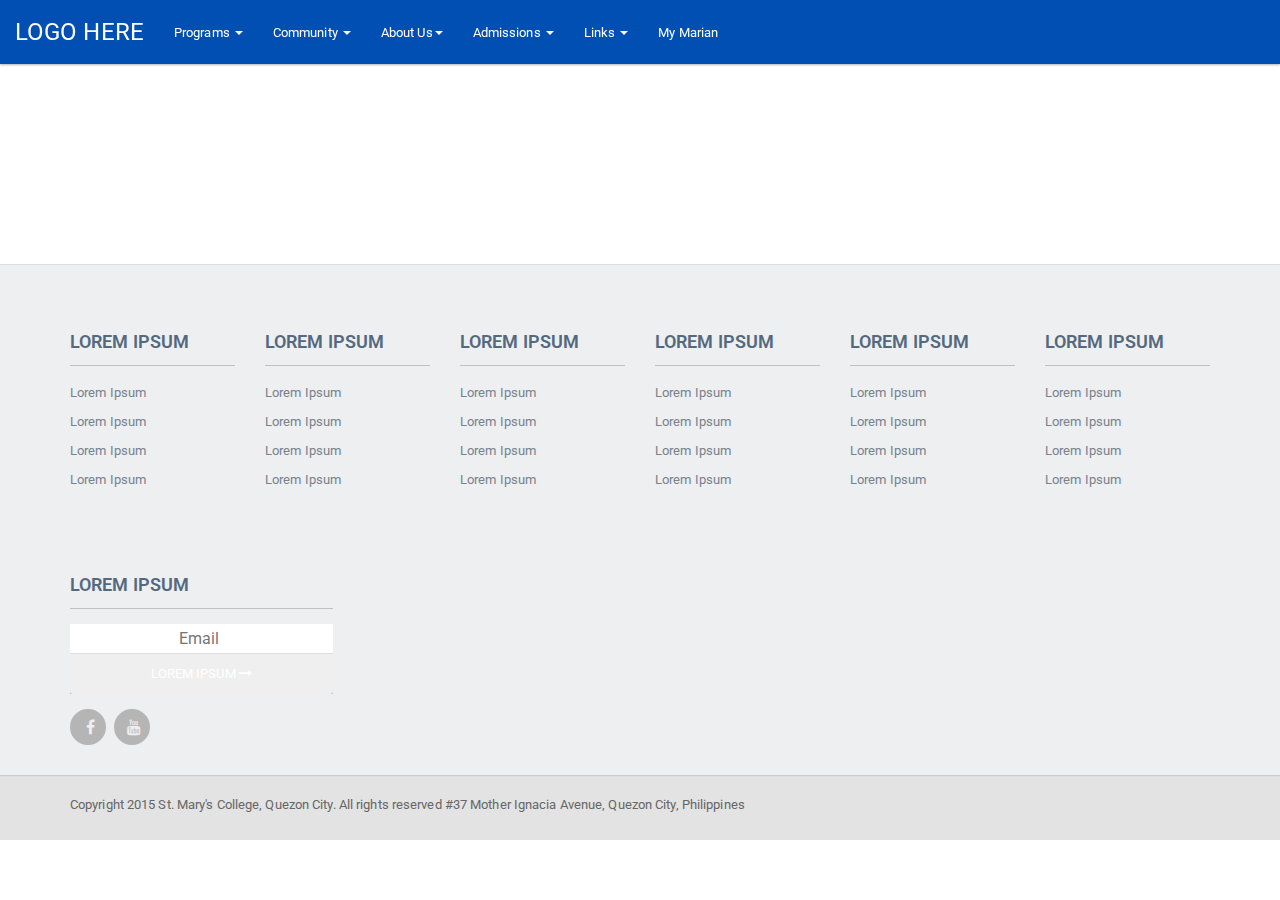
==== smcqc/index.html @ c79f8571 "techpro-test" ====
<!DOCTYPE html>
<html lang="en">
  <head>
    <meta http-equiv="Content-Type" content="text/html; charset=UTF-8">
    <meta http-equiv="X-UA-Compatible" content="IE=edge,chrome=1">
    <meta name="viewport" content="width=device-width, initial-scale=1">

    <title>St. Mary's College, Q.C. Quezon City, Philippines</title>

    <link href="../assets/css/bootstrap-paper.min.css" rel="stylesheet">
    <link href="../assets/plugins/font-awesome/css/font-awesome.min.css" rel="stylesheet">
    <link href="../assets/css/smcqc.css" rel="stylesheet">
    <link rel="shortcut icon" type="image/x-icon" href="../assets/img/logo.png" />

  </head>
  <body>
  <nav class="navbar navbar-default navbar-fixed-top">
    <div class="container-fluid">
      <div class="navbar-header">
        <button type="button" class="navbar-toggle collapsed"
          data-toggle="collapse" data-target="#bs-example-navbar-collapse-1"
          aria-expanded="false">
          <span class="sr-only">Toggle navigation</span> <span
            class="icon-bar"></span> <span class="icon-bar"></span> <span
            class="icon-bar"></span>
        </button>
        <a class="navbar-brand text-white" href="index.html">LOGO HERE</a>
      </div>

      <div class="collapse navbar-collapse"
        id="bs-example-navbar-collapse-1">
        <ul class="nav navbar-nav">

          <li class="dropdown"><a href="#" class="#"
            data-toggle="dropdown" role="button" aria-haspopup="true"
            aria-expanded="false">Programs <span class="caret"></span></a>
            <ul class="dropdown-menu">
              <li><a href="#">Basic Ed. (Preschool to Grade 6)</a></li>
              <li role="separator" class="divider"></li>
              <li><a href="#">Basic Ed. (Grade 7 to Grade 12)</a></li>
              <li role="separator" class="divider"></li>
              <li><a href="#">College Department</a></li>
              <li><a href="#">Bachelor of Arts in Communication</a></li>
              <li><a href="#">Teacher Education</a></li>
              <li><a href="#">Bachelor of Science in Social Work</a></li>
              <li><a href="#">Bachelor of Science in Psychology</a></li>
              <li><a href="#">Bachelor of Science in Office Administration</a></li>
              <li><a href="#">Bachelor of Science in Accounting Technology</a></li>
            </ul>
          </li>

          <li class="dropdown"><a href="#"
            class="dropdown-toggle" data-toggle="dropdown" role="button"
            aria-haspopup="true" aria-expanded="false">Community <span
              class="caret"></span></a>
            <ul class="dropdown-menu">
              <li><a href="community.html">Blog</a></li>
              <li><a href="news.html">News and Announcements</a></li>
              <li><a href="events.html">Events</a></li>
              <li><a href="videos.html">Videos</a></li>
              <li><a href="studworks.html">Student Works</a></li>
              <li><a href="studworks.html">Alumni</a></li>
            </ul>
          </li>

          <li class="dropdown"><a href="#"
            class="dropdown-toggle" data-toggle="dropdown" role="button"
            aria-haspopup="true" aria-expanded="false">About Us<span
              class="caret"></span></a>
            <ul class="dropdown-menu">
              <li><a href="#">FAQ</a></li>
              <li><a href="#">Our Campus</a></li>
              <li><a href="#">Venerable Ignacia del Espiritu Santo</a></li>
              <li><a href="#">Historical Sketch of St. Mary's College</a></li>
              <li><a href="#">Vision - Mission</a></li>
              <li><a href="#">Quality Policy</a></li>
              <li><a href="#">SMCQC Goal</a></li>
              <li><a href="#">School Seal</a></li>
              <li><a href="#">School Hymn</a></li>
              <li><a href="#">RVM Schools</a></li>
              <li><a href="#">RVM Schools</a></li>
              <li><a href="#">Job Oppurtunities</a></li>
              <li><a href="#">Find SMCQC</a></li>
            </ul>
          </li>

          <li class="dropdown"><a href="#"
            class="dropdown-toggle" data-toggle="dropdown" role="button"
            aria-haspopup="true" aria-expanded="false">Admissions <span
              class="caret"></span></a>
            <ul class="dropdown-menu">
              <li><a href="#">Admission Schedule</a></li>
              <li><a href="#">Preschool to Grade 6</a></li>
              <li><a href="#">Grade 7 to Grade 12</a></li>
              <li><a href="#">College</a></li>
            </ul>
          </li>

          <li class="dropdown"><a href="#" class="dropdown-toggle"
            data-toggle="dropdown" role="button" aria-haspopup="true"
            aria-expanded="false">Links <span class="caret"></span></a>
            <ul class="dropdown-menu">
              <li><a href="internationalstudents.html">International Students</a></li>
              <li><a href="http://thenextschool.ph/">The Next School</a></li>
              <li><a href="http://iacademy.edu.ph/site/k12">Senior
                  High</a></li>
              <li><a href="http://www.bullyproof.com.ph/">Bullyproof</a></li>
            </ul>
          </li>
          <li><a href="#">My Marian</a></li>
        </ul>
      </div>
    </div>
  </nav>
  <div style="padding-bottom: 200px;"></div>

  <footer>
    <div class="footer" id="footer">
      <div class="container">
        <div class="row">
          <div class="col-lg-2  col-md-2 col-sm-4 col-xs-6">
            <h3> Lorem Ipsum </h3>
            <ul>
              <li> <a href="#"> Lorem Ipsum </a> </li>
              <li> <a href="#"> Lorem Ipsum </a> </li>
              <li> <a href="#"> Lorem Ipsum </a> </li>
              <li> <a href="#"> Lorem Ipsum </a> </li>
            </ul>
          </div>
          <div class="col-lg-2  col-md-2 col-sm-4 col-xs-6">
            <h3> Lorem Ipsum </h3>
            <ul>
              <li> <a href="#"> Lorem Ipsum </a> </li>
              <li> <a href="#"> Lorem Ipsum </a> </li>
              <li> <a href="#"> Lorem Ipsum </a> </li>
              <li> <a href="#"> Lorem Ipsum </a> </li>
            </ul>
          </div>
          <div class="col-lg-2  col-md-2 col-sm-4 col-xs-6">
            <h3> Lorem Ipsum </h3>
            <ul>
              <li> <a href="#"> Lorem Ipsum </a> </li>
              <li> <a href="#"> Lorem Ipsum </a> </li>
              <li> <a href="#"> Lorem Ipsum </a> </li>
              <li> <a href="#"> Lorem Ipsum </a> </li>
            </ul>
          </div>
          <div class="col-lg-2  col-md-2 col-sm-4 col-xs-6">
            <h3> Lorem Ipsum </h3>
            <ul>
              <li> <a href="#"> Lorem Ipsum </a> </li>
              <li> <a href="#"> Lorem Ipsum </a> </li>
              <li> <a href="#"> Lorem Ipsum </a> </li>
              <li> <a href="#"> Lorem Ipsum </a> </li>
            </ul>
          </div>
          <div class="col-lg-2  col-md-2 col-sm-4 col-xs-6">
            <h3> Lorem Ipsum </h3>
            <ul>
              <li> <a href="#"> Lorem Ipsum </a> </li>
              <li> <a href="#"> Lorem Ipsum </a> </li>
              <li> <a href="#"> Lorem Ipsum </a> </li>
              <li> <a href="#"> Lorem Ipsum </a> </li>
            </ul>
          </div>
          <div class="col-lg-2  col-md-2 col-sm-4 col-xs-6">
            <h3> Lorem Ipsum </h3>
            <ul>
              <li> <a href="#"> Lorem Ipsum </a> </li>
              <li> <a href="#"> Lorem Ipsum </a> </li>
              <li> <a href="#"> Lorem Ipsum </a> </li>
              <li> <a href="#"> Lorem Ipsum </a> </li>
            </ul>
          </div>
          <div class="col-lg-3  col-md-3 col-sm-6 col-xs-12 center">
            <h3> Lorem Ipsum </h3>
            <ul>
              <li>
                <div class="input-append newsletter-box text-center">
                  <input type="text" class="full text-center" placeholder="Email ">
                  <button class="btn  bg-gray" type="button"> Lorem ipsum <i class="fa fa-long-arrow-right"> </i> </button>
                </div>
              </li>
            </ul>
            <ul class="social">
              <li> <a href="#"><i class=" fa fa-facebook"></i></a></li>
              <li> <a href="#"><i class="fa fa-youtube"></i></a></li>
            </ul>
          </div>
        </div>
        <!--/.row-->
      </div>
      <!--/.container-->
    </div>
    <!--/.footer-->

    <div class="footer-bottom">
      <div class="container">
        <p class="pull-left">
          Copyright 2015 St. Mary's College, Quezon City. All rights reserved #37 Mother Ignacia Avenue, Quezon City, Philippines </p>

      </div>
    </div>
    <!--/.footer-bottom-->
  </footer>

  <script src="../assets/plugins/jquery-1.11.3.min.js"></script>
  <script src="../assets/plugins/bootstrap/js/bootstrap.min.js"></script>
  <script src="../assets/js/scripts.js"></script>

  </body>
</html>
---- assets/css/smcqc.css ----
.navbar-default .navbar-toggle .icon-bar {
  background-color: white;
}

.text-white{
  color: white !important;
}

@media(max-width: 767px){
  .navbar-default .navbar-nav .open .dropdown-menu>li>a {
    color: #fff;
  }
}

body {
  padding-top: 64px;
  background-color: #EEEEEE;
}

ul
{
    list-style-type: none;
}


.navbar-default {
  background-color: #014FB3;
}

.nav-img {
  width: 200px;
  margin-top: -15px;
}

.nav>li>a {
  color: white !important;
}

.nav>li>a:focus {
  color: black !important;
}

#navSearch {
color: #FFF;
}

@media (max-width: 1200px) {
    .navbar-header {
        float: none;
    }
    .navbar-left,.navbar-right {
        float: none !important;
    }
    .navbar-toggle {
        display: block;
    }
    .navbar-collapse {
        border-top: 1px solid transparent;
        box-shadow: inset 0 1px 0 rgba(255,255,255,0.1);
    }
    .navbar-fixed-top {
        top: 0;
        border-width: 0 0 1px;
    }
    .navbar-collapse.collapse {
        display: none!important;
    }
    .navbar-nav {
        float: none!important;
        margin-top: 7.5px;
    }
    .navbar-nav>li {
        float: none;
    }
    .navbar-nav>li>a {
        padding-top: 10px;
        padding-bottom: 10px;
    }
    .collapse.in{
        display:block !important;
    }
   .navbar-nav .open .dropdown-menu {
       position: static;
       float: none;
       width: auto;
       margin-top: 0;
       background-color: transparent;
       border: 0;
       -webkit-box-shadow: none;
       box-shadow: none;
    }
}

/* ------------------------- Start Breadcrumb ------------------------- */


*,
*::before,
*::after {
  box-sizing: border-box;
}
body {
  background: #fff;
}
.md {
  padding-top: 10px;
  position: absolute;
  width: 638px;
}


.full {
    width: 100%;
}
.gap {
  height: 30px;
  width: 100%;
  clear: both;
  display: block;
}
.footer {
  background: #EDEFF1;
  height: auto;
  padding-bottom: 30px;
  position: relative;
  width: 100%;
  border-bottom: 1px solid #CCCCCC;
  border-top: 1px solid #DDDDDD;
}
.footer p {
  margin: 0;
}
.footer img {
  max-width: 100%;
}
.footer h3 {
  border-bottom: 1px solid #BAC1C8;
  color: #54697E;
  font-size: 18px;
  font-weight: 600;
  line-height: 27px;
  padding: 40px 0 10px;
  text-transform: uppercase;
}
.footer ul {
  font-size: 13px;
  list-style-type: none;
  margin-left: 0;
  padding-left: 0;
  margin-top: 15px;
  color: #7F8C8D;
}
.footer ul li a {
  padding: 0 0 5px 0;
  display: block;
}
.footer a {
  color: #78828D
}
.supportLi h4 {
  font-size: 20px;
  font-weight: lighter;
  line-height: normal;
  margin-bottom: 0 !important;
  padding-bottom: 0;
}
.newsletter-box input#appendedInputButton {
  background: #FFFFFF;
  display: inline-block;
  float: left;
  height: 30px;
  clear: both;
  width: 100%;
}
.newsletter-box .btn {
  border: medium none;
  -webkit-border-radius: 3px;
  -moz-border-radius: 3px;
  -o-border-radius: 3px;
  -ms-border-radius: 3px;
  border-radius: 3px;
  display: inline-block;
  height: 40px;
  padding: 0;
  width: 100%;
  color: #fff;
}
.newsletter-box {
  overflow: hidden;
}
.bg-gray {
  background-image: -moz-linear-gradient(center bottom, #BBBBBB 0%, #F0F0F0 100%);
  box-shadow: 0 1px 0 #B4B3B3;
}
.social li {
  background: none repeat scroll 0 0 #B5B5B5;
  border: 2px solid #B5B5B5;
  -webkit-border-radius: 50%;
  -moz-border-radius: 50%;
  -o-border-radius: 50%;
  -ms-border-radius: 50%;
  border-radius: 50%;
  float: left;
  height: 36px;
  line-height: 36px;
  margin: 0 8px 0 0;
  padding: 0;
  text-align: center;
  width: 36px;
  transition: all 0.5s ease 0s;
  -moz-transition: all 0.5s ease 0s;
  -webkit-transition: all 0.5s ease 0s;
  -ms-transition: all 0.5s ease 0s;
  -o-transition: all 0.5s ease 0s;
}
.social li:hover {
  transform: scale(1.15) rotate(360deg);
  -webkit-transform: scale(1.1) rotate(360deg);
  -moz-transform: scale(1.1) rotate(360deg);
  -ms-transform: scale(1.1) rotate(360deg);
  -o-transform: scale(1.1) rotate(360deg);
}
.social li a {
  color: #EDEFF1;
}
.social li:hover {
  border: 2px solid #2c3e50;
  background: #2c3e50;
}
.social li a i {
  font-size: 16px;
  margin: 0 0 0 5px;
  color: #EDEFF1 !important;
}
.footer-bottom {
  background: #E3E3E3;
  border-top: 1px solid #DDDDDD;
  padding-top: 10px;
  padding-bottom: 10px;
}
.footer-bottom p.pull-left {
  padding-top: 6px;
}
.payments {
  font-size: 1.5em;
}
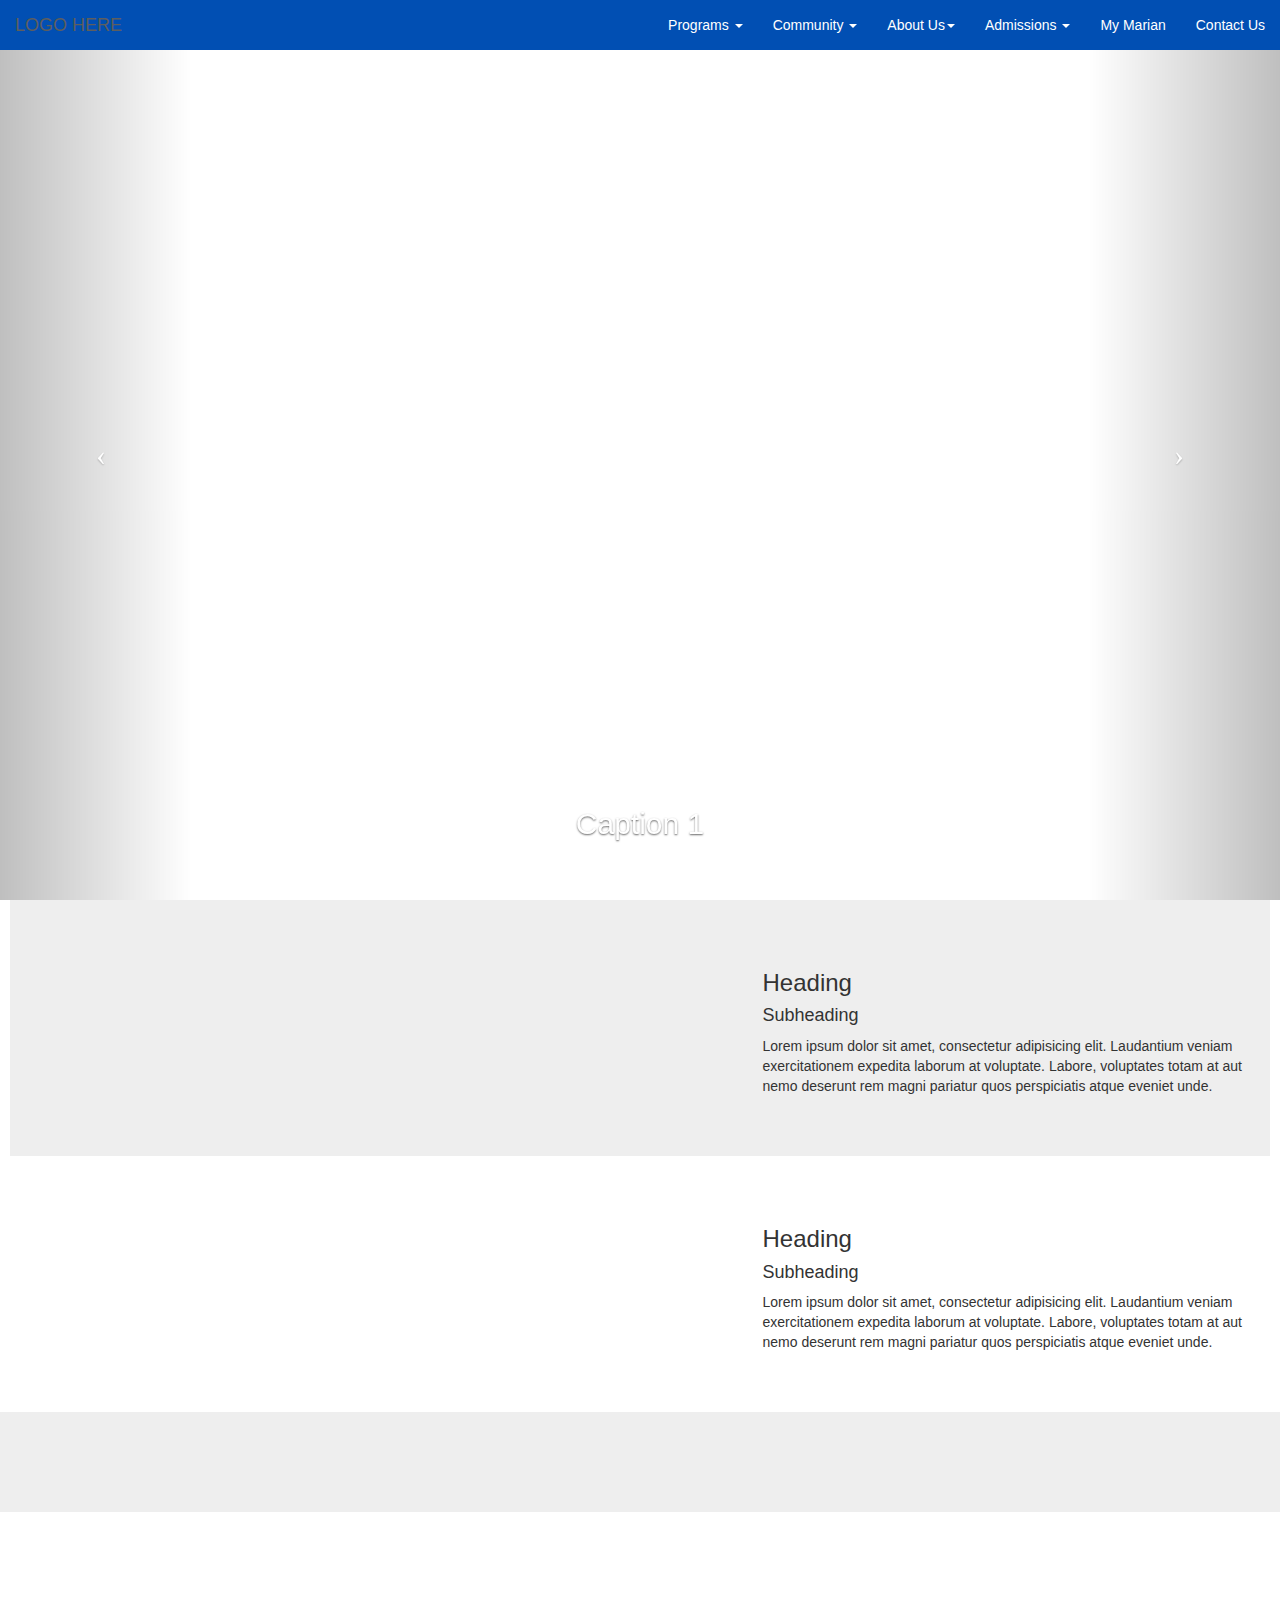
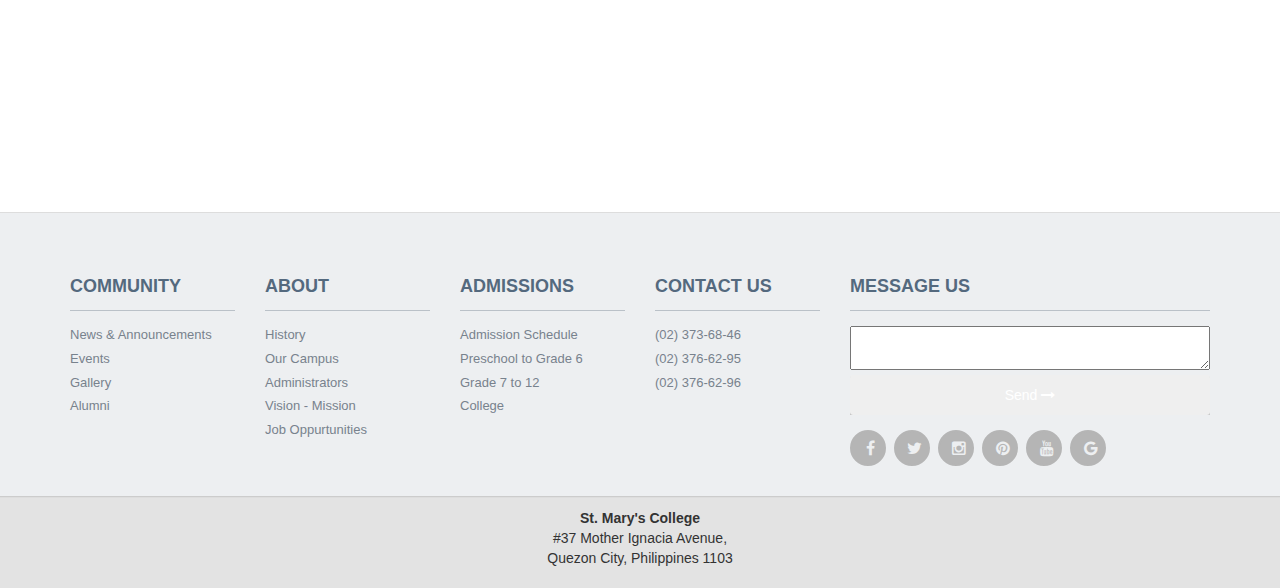
==== commit 0e78db64: "home-page" ====
--- a/smcqc/index.html
+++ b/smcqc/index.html
@@ -7,7 +7,7 @@
 
     <title>St. Mary's College, Q.C. Quezon City, Philippines</title>
 
-    <link href="../assets/css/bootstrap-paper.min.css" rel="stylesheet">
+    <link href="../assets/plugins/bootstrap/css/bootstrap.min.css" rel="stylesheet">
     <link href="../assets/plugins/font-awesome/css/font-awesome.min.css" rel="stylesheet">
     <link href="../assets/css/smcqc.css" rel="stylesheet">
     <link rel="shortcut icon" type="image/x-icon" href="../assets/img/logo.png" />
@@ -29,12 +29,12 @@
 
       <div class="collapse navbar-collapse"
         id="bs-example-navbar-collapse-1">
-        <ul class="nav navbar-nav">
+        <ul class="nav navbar-nav navbar-right"">
 
           <li class="dropdown"><a href="#" class="#"
             data-toggle="dropdown" role="button" aria-haspopup="true"
             aria-expanded="false">Programs <span class="caret"></span></a>
-            <ul class="dropdown-menu">
+            <ul class="dropdown-menu dropdown-menu-left">
               <li><a href="#">Basic Ed. (Preschool to Grade 6)</a></li>
               <li role="separator" class="divider"></li>
               <li><a href="#">Basic Ed. (Grade 7 to Grade 12)</a></li>
@@ -53,7 +53,7 @@
             class="dropdown-toggle" data-toggle="dropdown" role="button"
             aria-haspopup="true" aria-expanded="false">Community <span
               class="caret"></span></a>
-            <ul class="dropdown-menu">
+            <ul class="dropdown-menu dropdown-menu-left">
               <li><a href="community.html">Blog</a></li>
               <li><a href="news.html">News and Announcements</a></li>
               <li><a href="events.html">Events</a></li>
@@ -67,17 +67,13 @@
             class="dropdown-toggle" data-toggle="dropdown" role="button"
             aria-haspopup="true" aria-expanded="false">About Us<span
               class="caret"></span></a>
-            <ul class="dropdown-menu">
-              <li><a href="#">FAQ</a></li>
+            <ul class="dropdown-menu dropdown-menu-left">
+              <li><a href="#">History</a></li>
               <li><a href="#">Our Campus</a></li>
-              <li><a href="#">Venerable Ignacia del Espiritu Santo</a></li>
-              <li><a href="#">Historical Sketch of St. Mary's College</a></li>
               <li><a href="#">Vision - Mission</a></li>
               <li><a href="#">Quality Policy</a></li>
-              <li><a href="#">SMCQC Goal</a></li>
               <li><a href="#">School Seal</a></li>
               <li><a href="#">School Hymn</a></li>
-              <li><a href="#">RVM Schools</a></li>
               <li><a href="#">RVM Schools</a></li>
               <li><a href="#">Job Oppurtunities</a></li>
               <li><a href="#">Find SMCQC</a></li>
@@ -88,7 +84,7 @@
             class="dropdown-toggle" data-toggle="dropdown" role="button"
             aria-haspopup="true" aria-expanded="false">Admissions <span
               class="caret"></span></a>
-            <ul class="dropdown-menu">
+            <ul class="dropdown-menu dropdown-menu-left">
               <li><a href="#">Admission Schedule</a></li>
               <li><a href="#">Preschool to Grade 6</a></li>
               <li><a href="#">Grade 7 to Grade 12</a></li>
@@ -96,117 +92,208 @@
             </ul>
           </li>
 
-          <li class="dropdown"><a href="#" class="dropdown-toggle"
-            data-toggle="dropdown" role="button" aria-haspopup="true"
-            aria-expanded="false">Links <span class="caret"></span></a>
-            <ul class="dropdown-menu">
-              <li><a href="internationalstudents.html">International Students</a></li>
-              <li><a href="http://thenextschool.ph/">The Next School</a></li>
-              <li><a href="http://iacademy.edu.ph/site/k12">Senior
-                  High</a></li>
-              <li><a href="http://www.bullyproof.com.ph/">Bullyproof</a></li>
-            </ul>
-          </li>
           <li><a href="#">My Marian</a></li>
+          <li><a href="javascript:void(0);" onclick="return scrollTo()">Contact Us</a></li>
         </ul>
       </div>
     </div>
-  </nav>
-  <div style="padding-bottom: 200px;"></div>
+   </nav>
+   <header id="myCarousel" class="carousel slide">
+
+    <ol class="carousel-indicators">
+      <li data-target="#myCarousel" data-slide-to="0" class="active"></li>
+      <li data-target="#myCarousel" data-slide-to="1"></li>
+      <li data-target="#myCarousel" data-slide-to="2"></li>
+    </ol>
+
+    <div class="carousel-inner">
+      <div class="item active">
+        <div class="fill" style="background-image:url('http://placehold.it/1900x1080&text=Slide One');"></div>
+        <div class="carousel-caption">
+          <h2>Caption 1</h2>
+        </div>
+      </div>
+      <div class="item">
+        <div class="fill" style="background-image:url('http://placehold.it/1900x1080&text=Slide Two');"></div>
+        <div class="carousel-caption">
+          <h2>Caption 2</h2>
+        </div>
+      </div>
+      <div class="item">
+        <div class="fill" style="background-image:url('http://placehold.it/1900x1080&text=Slide Three');"></div>
+        <div class="carousel-caption">
+          <h2>Caption 3</h2>
+        </div>
+      </div>
+    </div>
+
+    <a class="left carousel-control" href="#myCarousel" data-slide="prev">
+      <span class="icon-prev"></span>
+    </a>
+    <a class="right carousel-control" href="#myCarousel" data-slide="next">
+      <span class="icon-next"></span>
+    </a>
+
+  </header>
+  <div class="home-content bg-color">
+    <div class="row">
+      <div class="col-md-7">
+        <a href="#">
+          <img class="img-responsive" src="http://placehold.it/700x300" alt="">
+        </a>
+      </div>
+      <div class="col-md-5">
+        <h3>Heading</h3>
+        <h4>Subheading</h4>
+        <p>Lorem ipsum dolor sit amet, consectetur adipisicing elit. Laudantium veniam exercitationem expedita laborum at voluptate. Labore, voluptates totam at aut nemo deserunt rem magni pariatur quos perspiciatis atque eveniet unde.</p>
+      </div>
+    </div>
+  </div>
+
+
+  <div class="home-content">
+    <div class="row">
+      <div class="col-md-7">
+        <a href="#">
+          <img class="img-responsive" src="http://placehold.it/700x300" alt="">
+        </a>
+      </div>
+      <div class="col-md-5">
+        <h3>Heading</h3>
+        <h4>Subheading</h4>
+        <p>Lorem ipsum dolor sit amet, consectetur adipisicing elit. Laudantium veniam exercitationem expedita laborum at voluptate. Labore, voluptates totam at aut nemo deserunt rem magni pariatur quos perspiciatis atque eveniet unde.</p>
+      </div>
+    </div>
+  </div>
+
+  <aside class="clients bg-color">
+    <div class="container">
+      <div class="row">
+        <div class="col-md-3 col-sm-6">
+          <a href="#">
+            <img src="http://placehold.it/200x50" class="img-responsive img-centered" alt="">
+          </a>
+        </div>
+        <div class="col-md-3 col-sm-6">
+          <a href="#">
+            <img src="http://placehold.it/200x50" class="img-responsive img-centered" alt="">
+          </a>
+        </div>
+        <div class="col-md-3 col-sm-6">
+          <a href="#">
+            <img src="http://placehold.it/200x50" class="img-responsive img-centered" alt="">
+          </a>
+        </div>
+        <div class="col-md-3 col-sm-6">
+          <a href="#">
+            <img src="http://placehold.it/200x50" class="img-responsive img-centered" alt="">
+          </a>
+        </div>
+      </div>
+    </div>
+  </aside>
+
+  <div>
+    <div id="map"></div>
+  </div>
 
   <footer>
     <div class="footer" id="footer">
       <div class="container">
         <div class="row">
           <div class="col-lg-2  col-md-2 col-sm-4 col-xs-6">
-            <h3> Lorem Ipsum </h3>
-            <ul>
-              <li> <a href="#"> Lorem Ipsum </a> </li>
-              <li> <a href="#"> Lorem Ipsum </a> </li>
-              <li> <a href="#"> Lorem Ipsum </a> </li>
-              <li> <a href="#"> Lorem Ipsum </a> </li>
-            </ul>
-          </div>
-          <div class="col-lg-2  col-md-2 col-sm-4 col-xs-6">
-            <h3> Lorem Ipsum </h3>
-            <ul>
-              <li> <a href="#"> Lorem Ipsum </a> </li>
-              <li> <a href="#"> Lorem Ipsum </a> </li>
-              <li> <a href="#"> Lorem Ipsum </a> </li>
-              <li> <a href="#"> Lorem Ipsum </a> </li>
-            </ul>
-          </div>
-          <div class="col-lg-2  col-md-2 col-sm-4 col-xs-6">
-            <h3> Lorem Ipsum </h3>
-            <ul>
-              <li> <a href="#"> Lorem Ipsum </a> </li>
-              <li> <a href="#"> Lorem Ipsum </a> </li>
-              <li> <a href="#"> Lorem Ipsum </a> </li>
-              <li> <a href="#"> Lorem Ipsum </a> </li>
-            </ul>
-          </div>
-          <div class="col-lg-2  col-md-2 col-sm-4 col-xs-6">
-            <h3> Lorem Ipsum </h3>
-            <ul>
-              <li> <a href="#"> Lorem Ipsum </a> </li>
-              <li> <a href="#"> Lorem Ipsum </a> </li>
-              <li> <a href="#"> Lorem Ipsum </a> </li>
-              <li> <a href="#"> Lorem Ipsum </a> </li>
-            </ul>
-          </div>
-          <div class="col-lg-2  col-md-2 col-sm-4 col-xs-6">
-            <h3> Lorem Ipsum </h3>
-            <ul>
-              <li> <a href="#"> Lorem Ipsum </a> </li>
-              <li> <a href="#"> Lorem Ipsum </a> </li>
-              <li> <a href="#"> Lorem Ipsum </a> </li>
-              <li> <a href="#"> Lorem Ipsum </a> </li>
-            </ul>
-          </div>
-          <div class="col-lg-2  col-md-2 col-sm-4 col-xs-6">
-            <h3> Lorem Ipsum </h3>
-            <ul>
-              <li> <a href="#"> Lorem Ipsum </a> </li>
-              <li> <a href="#"> Lorem Ipsum </a> </li>
-              <li> <a href="#"> Lorem Ipsum </a> </li>
-              <li> <a href="#"> Lorem Ipsum </a> </li>
-            </ul>
-          </div>
-          <div class="col-lg-3  col-md-3 col-sm-6 col-xs-12 center">
-            <h3> Lorem Ipsum </h3>
+            <h3> Community </h3>
+            <ul>
+              <li> <a href="#"> News & Announcements </a> </li>
+              <li> <a href="#"> Events </a> </li>
+              <li> <a href="#"> Gallery </a> </li>
+              <li> <a href="#"> Alumni </a> </li>
+            </ul>
+          </div>
+          <div class="col-lg-2  col-md-2 col-sm-4 col-xs-6">
+            <h3> About </h3>
+            <ul>
+              <li> <a href="#"> History </a> </li>
+              <li> <a href="#"> Our Campus </a> </li>
+              <li> <a href="#"> Administrators </a> </li>
+              <li> <a href="#"> Vision - Mission </a> </li>
+              <li> <a href="#"> Job Oppurtunities </a> </li>
+            </ul>
+          </div>
+          <div class="col-lg-2  col-md-2 col-sm-4 col-xs-6">
+            <h3> Admissions </h3>
+            <ul>
+              <li> <a href="#"> Admission Schedule </a> </li>
+              <li> <a href="#"> Preschool to Grade 6 </a> </li>
+              <li> <a href="#"> Grade 7 to 12 </a> </li>
+              <li> <a href="#"> College </a> </li>
+            </ul>
+          </div>
+          <div class="col-lg-2  col-md-2 col-sm-4 col-xs-6">
+            <h3> Contact Us </h3>
+            <ul>
+              <li> <a href="#"> (02) 373-68-46 </a> </li>
+              <li> <a href="#"> (02) 376-62-95 </a> </li>
+              <li> <a href="#"> (02) 376-62-96 </a> </li>
+            </ul>
+          </div>
+          <div class="col-lg-4  col-md-3 col-sm-6 col-xs-12">
+            <h3> Message Us </h3>
             <ul>
               <li>
-                <div class="input-append newsletter-box text-center">
-                  <input type="text" class="full text-center" placeholder="Email ">
-                  <button class="btn  bg-gray" type="button"> Lorem ipsum <i class="fa fa-long-arrow-right"> </i> </button>
+                <div class="input-append newsletter-box">
+                  <textarea type="text" class="full text-center"></textarea>
+                  <button class="btn  bg-gray" type="button"> Send <i class="fa fa-long-arrow-right"> </i> </button>
                 </div>
               </li>
             </ul>
             <ul class="social">
               <li> <a href="#"><i class=" fa fa-facebook"></i></a></li>
+              <li> <a href="#"><i class=" fa fa-twitter"></i></a></li>
+              <li> <a href="#"><i class=" fa fa-instagram"></i></a></li>
+              <li> <a href="#"><i class=" fa fa-pinterest"></i></a></li>
               <li> <a href="#"><i class="fa fa-youtube"></i></a></li>
-            </ul>
-          </div>
-        </div>
-        <!--/.row-->
-      </div>
-      <!--/.container-->
-    </div>
-    <!--/.footer-->
-
+              <li> <a href="#"><i class="fa fa-google"></i></a></li>
+            </ul>
+          </div>
+        </div>
+      </div>
+    </div>
     <div class="footer-bottom">
       <div class="container">
-        <p class="pull-left">
-          Copyright 2015 St. Mary's College, Quezon City. All rights reserved #37 Mother Ignacia Avenue, Quezon City, Philippines </p>
-
-      </div>
-    </div>
-    <!--/.footer-bottom-->
+        <p class="text-center">
+         <strong>St. Mary's College</strong><br> #37 Mother Ignacia Avenue, <br>Quezon City, Philippines 1103
+        </p>
+
+      </div>
+    </div>
   </footer>
 
   <script src="../assets/plugins/jquery-1.11.3.min.js"></script>
   <script src="../assets/plugins/bootstrap/js/bootstrap.min.js"></script>
+  <script async defer
+    src="https://maps.googleapis.com/maps/api/js?key=AIzaSyDvVKb5oZYzA0piqjPQvU-1RVzwVE2b3TU&callback=initMap">
+    </script>
   <script src="../assets/js/scripts.js"></script>
-
+  <script type="text/javascript">
+    function initMap() {
+    var uluru = {lat: 14.635663, lng: 121.024971};
+    var map = new google.maps.Map(document.getElementById('map'), {
+      zoom: 15,
+      scrollwheel: false,
+      center: uluru
+    });
+    var marker = new google.maps.Marker({
+      position: uluru,
+      map: map
+    });
+    }
+
+    function scrollTo() {
+      $('html, body').animate({ scrollTop: $('#footer').offset().top }, 'slow');
+      return false;
+    }
+
+  </script>
   </body>
 </html>
--- a/assets/css/smcqc.css
+++ b/assets/css/smcqc.css
@@ -1,20 +1,21 @@
-
-.navbar-default .navbar-toggle .icon-bar {
-  background-color: white;
-}
-
-.text-white{
-  color: white !important;
-}
-
 @media(max-width: 767px){
   .navbar-default .navbar-nav .open .dropdown-menu>li>a {
     color: #fff;
   }
 }
 
+.navbar{
+  border: 0px;
+}
+.navbar-default
+.navbar-nav>.open>a,
+.navbar-default .navbar-nav>.open>a:hover,
+.navbar-default .navbar-nav>.open>a:focus {
+  background-color: #2a6cbe;
+  color: #fff !important;
+}
+
 body {
-  padding-top: 64px;
   background-color: #EEEEEE;
 }
 
@@ -28,6 +29,13 @@
   background-color: #014FB3;
 }
 
+.navbar-default .navbar-brand {
+  color: #fff;
+}
+
+.navbar-default .navbar-nav > li > a:hover, .navbar-default .navbar-nav > li > a:focus {
+  color: #fff;
+}
 .nav-img {
   width: 200px;
   margin-top: -15px;
@@ -37,59 +45,64 @@
   color: white !important;
 }
 
-.nav>li>a:focus {
-  color: black !important;
+.navbar-default .navbar-toggle:focus, .navbar-default .navbar-toggle:hover {
+  background-color: #000;
+  color: white !important;
+}
+
+.navbar-default .navbar-toggle .icon-bar {
+  background-color: white;
 }
 
 #navSearch {
-color: #FFF;
+  color: #FFF;
 }
 
 @media (max-width: 1200px) {
-    .navbar-header {
-        float: none;
-    }
-    .navbar-left,.navbar-right {
-        float: none !important;
-    }
-    .navbar-toggle {
-        display: block;
-    }
-    .navbar-collapse {
-        border-top: 1px solid transparent;
-        box-shadow: inset 0 1px 0 rgba(255,255,255,0.1);
-    }
-    .navbar-fixed-top {
-        top: 0;
-        border-width: 0 0 1px;
-    }
-    .navbar-collapse.collapse {
-        display: none!important;
-    }
-    .navbar-nav {
-        float: none!important;
-        margin-top: 7.5px;
-    }
-    .navbar-nav>li {
-        float: none;
-    }
-    .navbar-nav>li>a {
-        padding-top: 10px;
-        padding-bottom: 10px;
-    }
-    .collapse.in{
-        display:block !important;
-    }
-   .navbar-nav .open .dropdown-menu {
-       position: static;
-       float: none;
-       width: auto;
-       margin-top: 0;
-       background-color: transparent;
-       border: 0;
-       -webkit-box-shadow: none;
-       box-shadow: none;
-    }
+  .navbar-header {
+    float: none;
+  }
+  .navbar-left,.navbar-right {
+    float: none !important;
+  }
+  .navbar-toggle {
+    display: block;
+  }
+  .navbar-collapse {
+    border-top: 1px solid transparent;
+    box-shadow: inset 0 1px 0 rgba(255,255,255,0.1);
+  }
+  .navbar-fixed-top {
+    top: 0;
+    border-width: 0 0 1px;
+  }
+  .navbar-collapse.collapse {
+    display: none!important;
+  }
+  .navbar-nav {
+    float: none!important;
+    margin-top: 7.5px;
+  }
+  .navbar-nav>li {
+    float: none;
+  }
+  .navbar-nav>li>a {
+    padding-top: 10px;
+    padding-bottom: 10px;
+  }
+  .collapse.in{
+    display:block !important;
+  }
+  .navbar-nav .open .dropdown-menu {
+   position: static;
+   float: none;
+   width: auto;
+   margin-top: 0;
+   background-color: transparent;
+   border: 0;
+   -webkit-box-shadow: none;
+   box-shadow: none;
+  }
 }
 
 /* ------------------------- Start Breadcrumb ------------------------- */
@@ -246,5 +259,55 @@
   font-size: 1.5em;
 }
 
-
-
+/*
+ * Start Bootstrap - Full Slider (http://startbootstrap.com/)
+ * Copyright 2013-2016 Start Bootstrap
+ * Licensed under MIT (https://github.com/BlackrockDigital/startbootstrap/blob/gh-pages/LICENSE)
+ */
+
+html,
+body {
+    height: 100%;
+}
+
+.carousel,
+.item,
+.active {
+    height: 100%;
+}
+
+.carousel-inner {
+    height: 100%;
+}
+
+/* Background images are set within the HTML using inline CSS, not here */
+
+.fill {
+  width: 100%;
+  height: 100%;
+  background-position: center;
+  -webkit-background-size: cover;
+  -moz-background-size: cover;
+  background-size: cover;
+  -o-background-size: cover;
+}
+
+#map {
+  height: 300px;
+  width: 100%;
+}
+
+.home-content{
+  padding-top: 50px;
+  padding-bottom: 50px;
+  margin-left: 10px;
+  margin-right: 10px;
+}
+
+aside.clients img {
+  margin: 50px auto;
+}
+
+.bg-color{
+  background-color: #eee;
+}
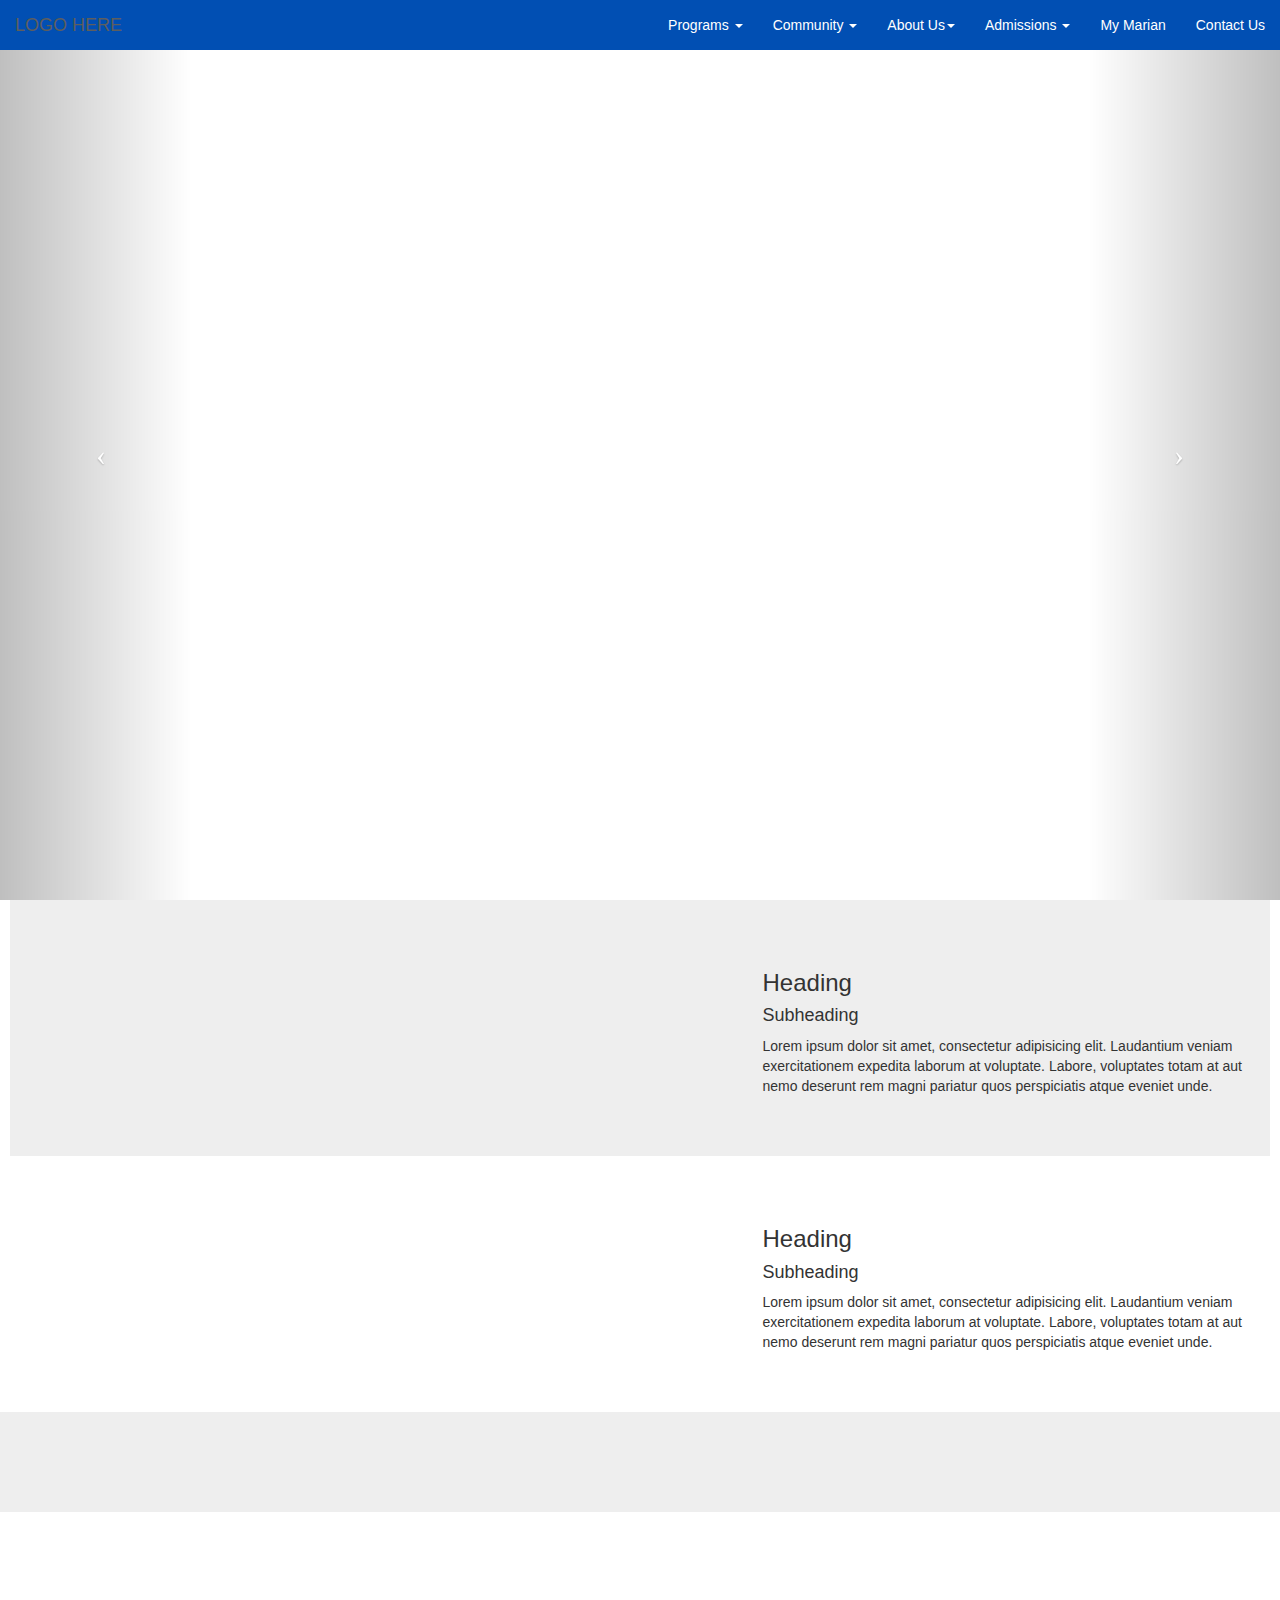
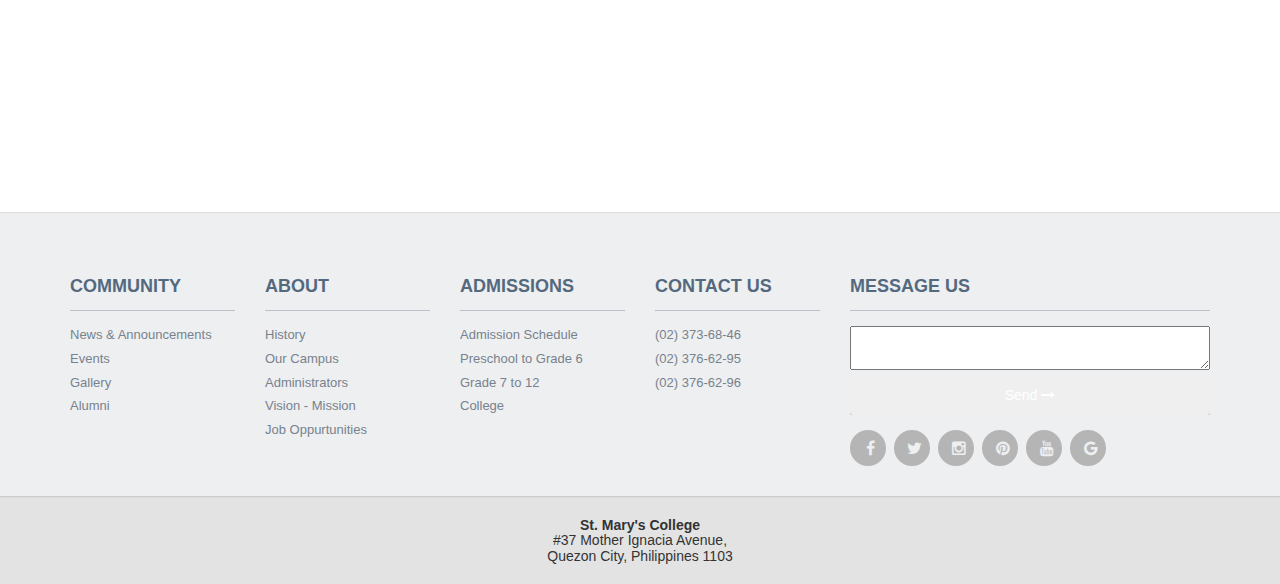
==== commit 8c2b7d52: "smcqc" ====
--- a/smcqc/index.html
+++ b/smcqc/index.html
@@ -109,21 +109,12 @@
     <div class="carousel-inner">
       <div class="item active">
         <div class="fill" style="background-image:url('http://placehold.it/1900x1080&text=Slide One');"></div>
-        <div class="carousel-caption">
-          <h2>Caption 1</h2>
-        </div>
       </div>
       <div class="item">
         <div class="fill" style="background-image:url('http://placehold.it/1900x1080&text=Slide Two');"></div>
-        <div class="carousel-caption">
-          <h2>Caption 2</h2>
-        </div>
       </div>
       <div class="item">
         <div class="fill" style="background-image:url('http://placehold.it/1900x1080&text=Slide Three');"></div>
-        <div class="carousel-caption">
-          <h2>Caption 3</h2>
-        </div>
       </div>
     </div>
 
@@ -261,9 +252,9 @@
     </div>
     <div class="footer-bottom">
       <div class="container">
-        <p class="text-center">
+        <h5 class="text-center">
          <strong>St. Mary's College</strong><br> #37 Mother Ignacia Avenue, <br>Quezon City, Philippines 1103
-        </p>
+        </h5>
 
       </div>
     </div>
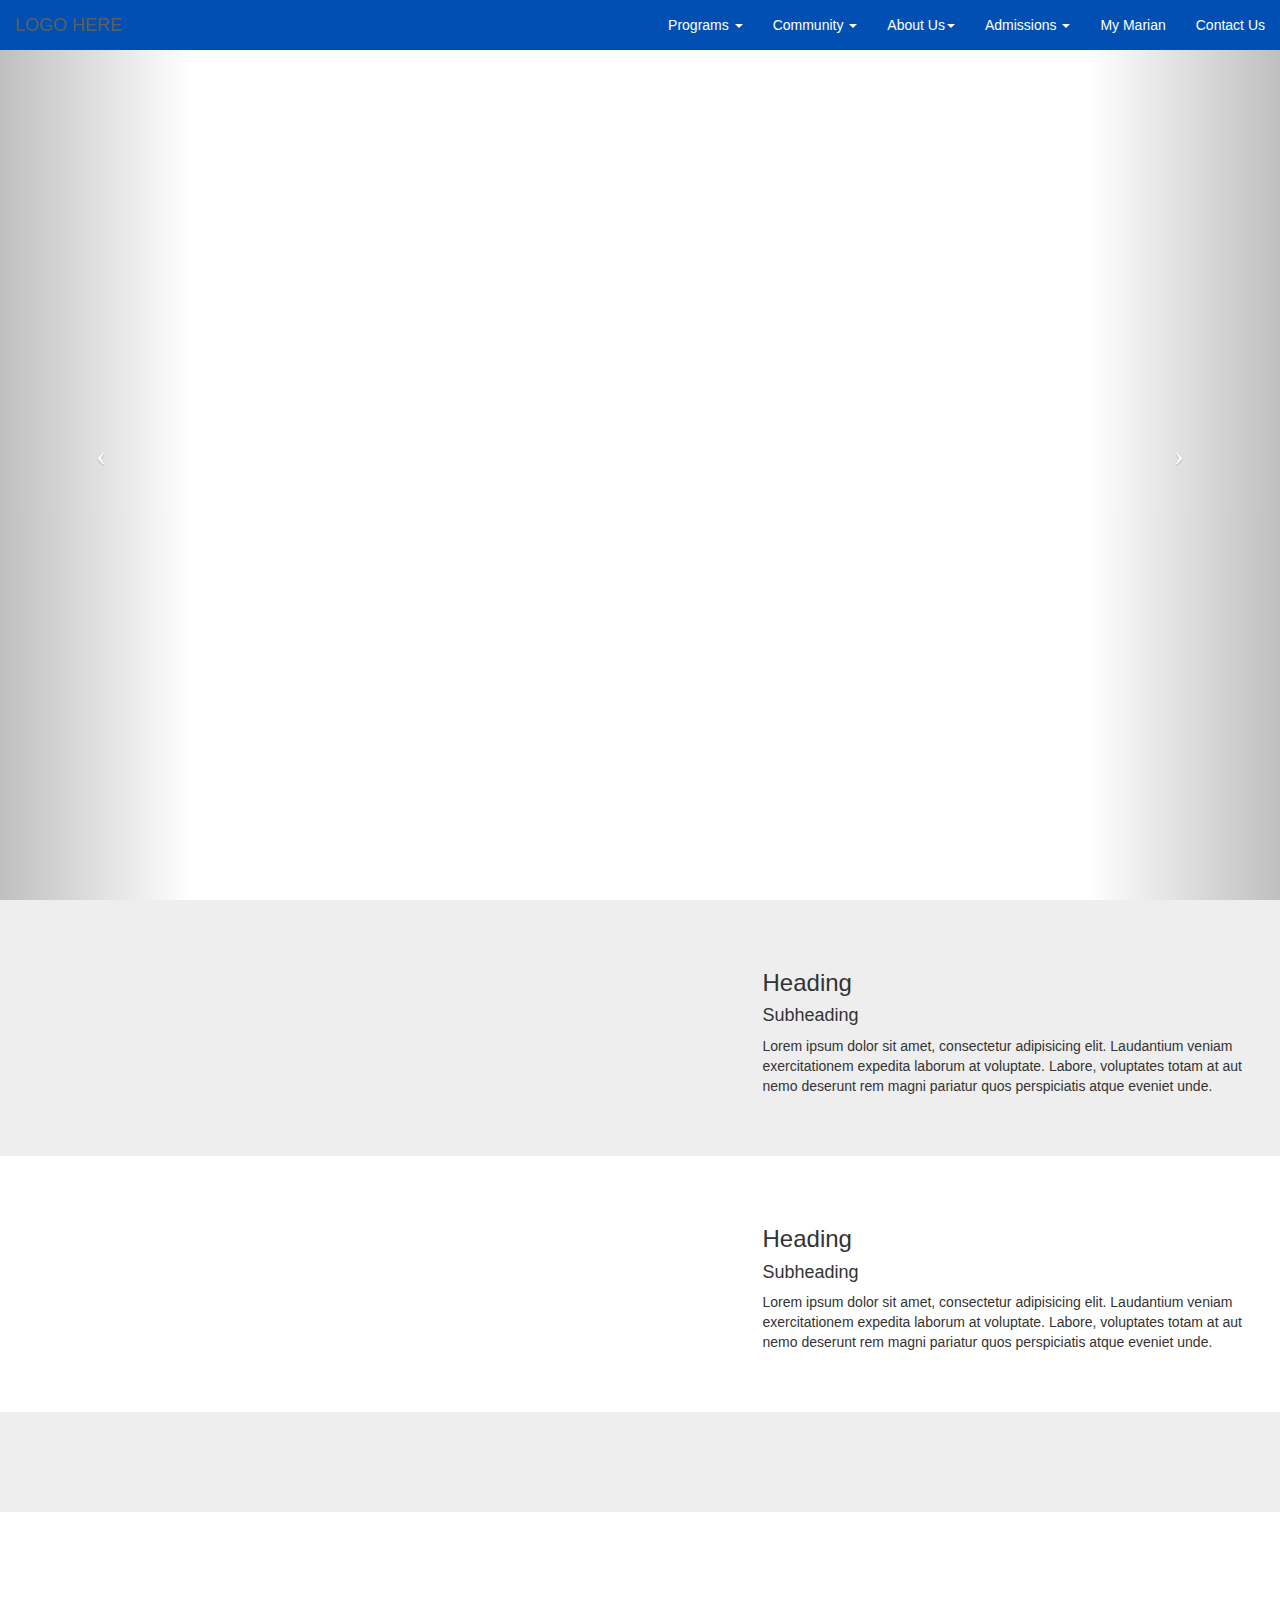
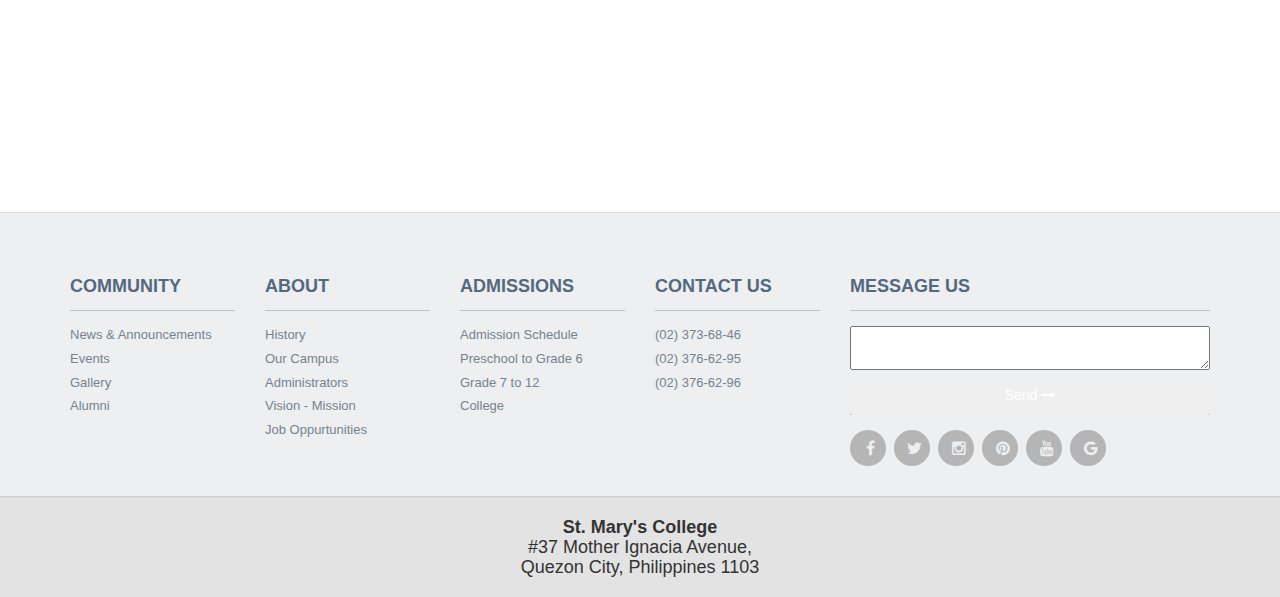
==== commit e99fcef2: "smcqc ! content width" ====
--- a/smcqc/index.html
+++ b/smcqc/index.html
@@ -252,9 +252,9 @@
     </div>
     <div class="footer-bottom">
       <div class="container">
-        <h5 class="text-center">
+        <h4 class="text-center">
          <strong>St. Mary's College</strong><br> #37 Mother Ignacia Avenue, <br>Quezon City, Philippines 1103
-        </h5>
+        </h4>
 
       </div>
     </div>
@@ -285,6 +285,7 @@
       return false;
     }
 
+
   </script>
   </body>
 </html>
--- a/assets/css/smcqc.css
+++ b/assets/css/smcqc.css
@@ -104,9 +104,6 @@
    box-shadow: none;
   }
 }
-
-/* ------------------------- Start Breadcrumb ------------------------- */
-
 
 *,
 *::before,
@@ -300,8 +297,8 @@
 .home-content{
   padding-top: 50px;
   padding-bottom: 50px;
-  margin-left: 10px;
-  margin-right: 10px;
+  padding-left: 10px;
+  padding-right: 10px;
 }
 
 aside.clients img {
@@ -311,3 +308,4 @@
 .bg-color{
   background-color: #eee;
 }
+
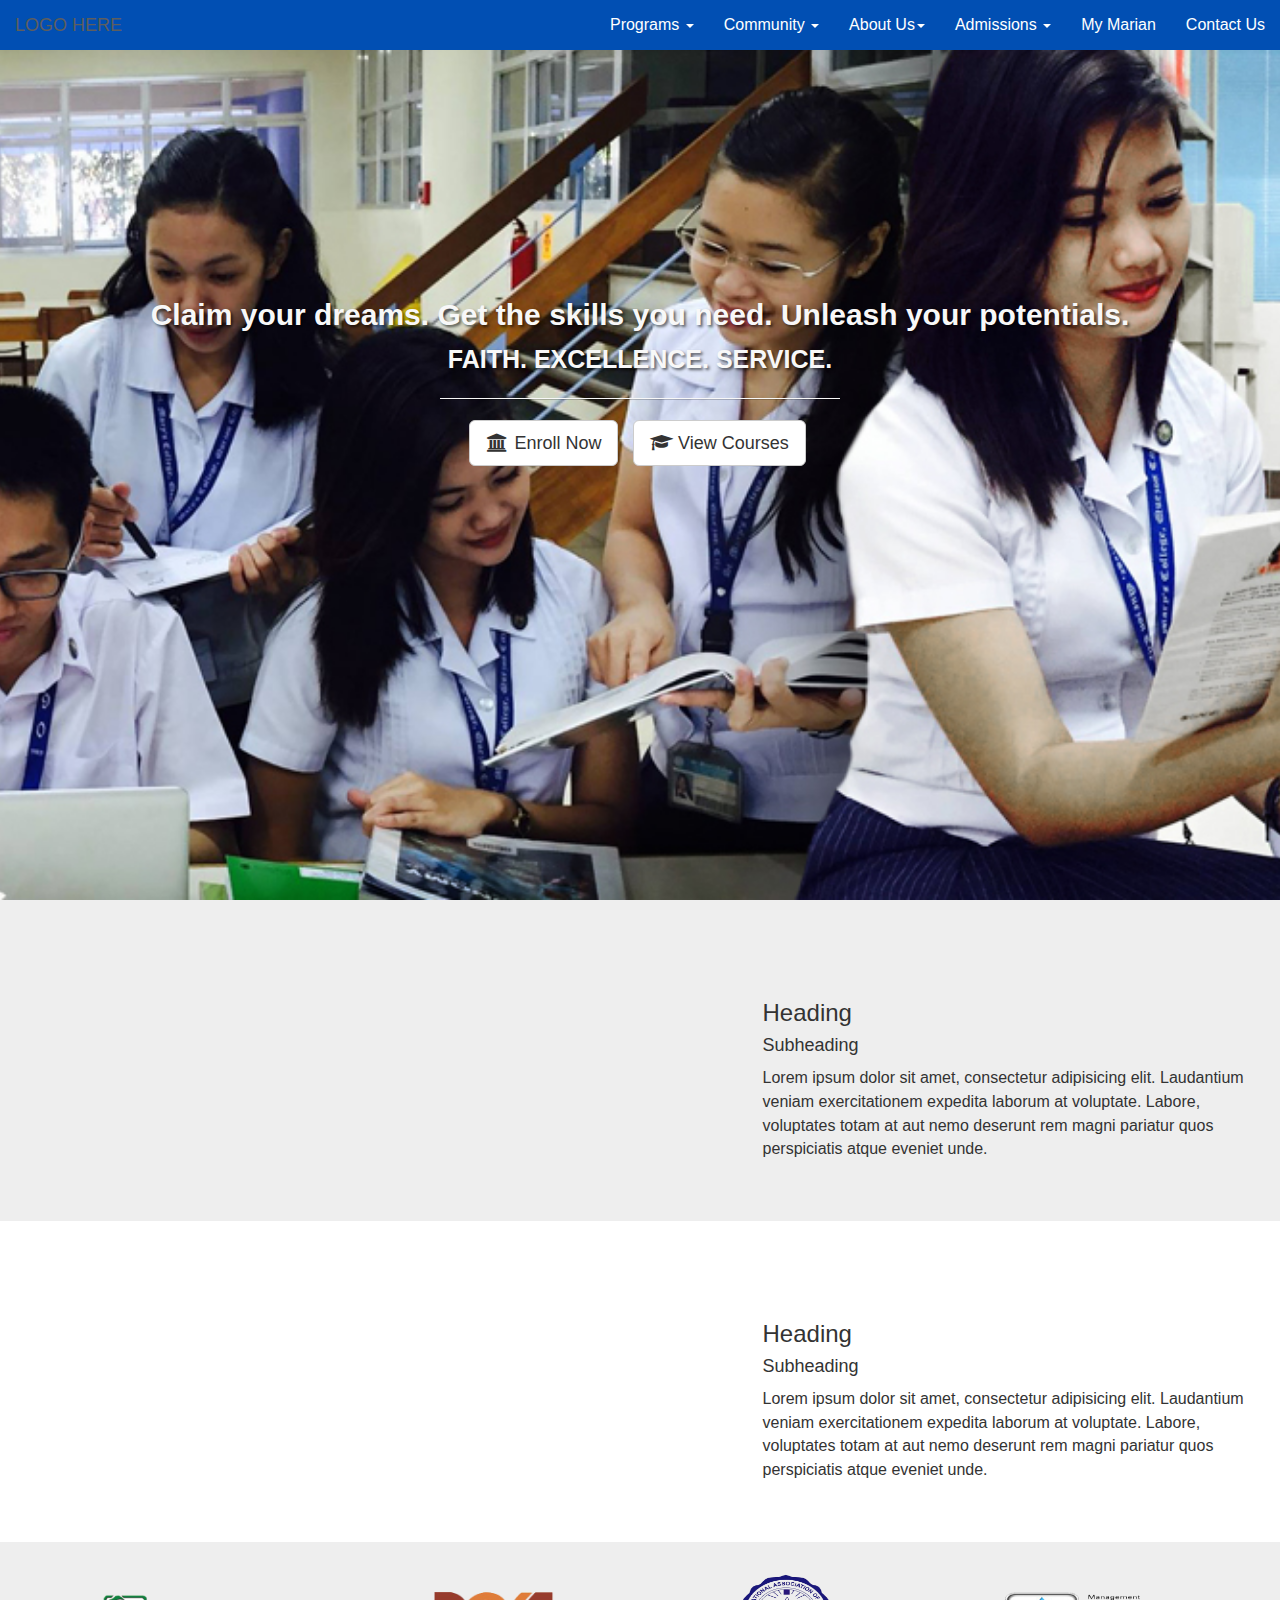
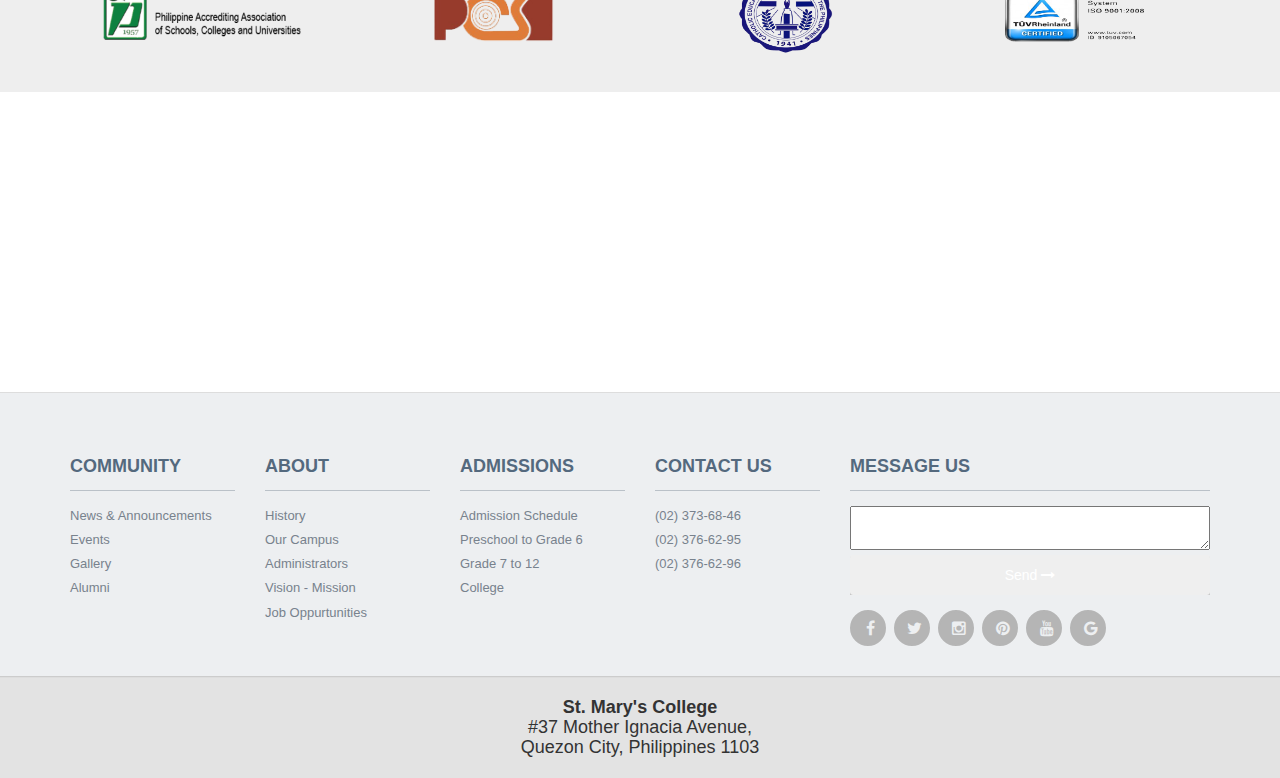
==== commit cc82ea0d: "smcqc" ====
--- a/smcqc/index.html
+++ b/smcqc/index.html
@@ -11,7 +11,6 @@
     <link href="../assets/plugins/font-awesome/css/font-awesome.min.css" rel="stylesheet">
     <link href="../assets/css/smcqc.css" rel="stylesheet">
     <link rel="shortcut icon" type="image/x-icon" href="../assets/img/logo.png" />
-
   </head>
   <body>
   <nav class="navbar navbar-default navbar-fixed-top">
@@ -35,17 +34,16 @@
             data-toggle="dropdown" role="button" aria-haspopup="true"
             aria-expanded="false">Programs <span class="caret"></span></a>
             <ul class="dropdown-menu dropdown-menu-left">
-              <li><a href="#">Basic Ed. (Preschool to Grade 6)</a></li>
+              <li><a href="programs/basiced.html">Basic Ed. (Preschool to Grade 6)</a></li>
               <li role="separator" class="divider"></li>
-              <li><a href="#">Basic Ed. (Grade 7 to Grade 12)</a></li>
+              <li><a href="programs/basiced2.html">Basic Ed. (Grade 7 to Grade 12)</a></li>
               <li role="separator" class="divider"></li>
-              <li><a href="#">College Department</a></li>
-              <li><a href="#">Bachelor of Arts in Communication</a></li>
-              <li><a href="#">Teacher Education</a></li>
-              <li><a href="#">Bachelor of Science in Social Work</a></li>
-              <li><a href="#">Bachelor of Science in Psychology</a></li>
-              <li><a href="#">Bachelor of Science in Office Administration</a></li>
-              <li><a href="#">Bachelor of Science in Accounting Technology</a></li>
+              <li><a href="programs/ba-comm.html">Bachelor of Arts in Communication</a></li>
+              <li><a href="programs/teached.html.">Teacher Education</a></li>
+              <li><a href="programs/socialworker.html">Bachelor of Science in Social Work</a></li>
+              <li><a href="programs/psychology.html">Bachelor of Science in Psychology</a></li>
+              <li><a href="programs/officeadmin.html">Bachelor of Science in Office Administration</a></li>
+              <li><a href="programs/accountingtech.html">Bachelor of Science in Accounting Technology</a></li>
             </ul>
           </li>
 
@@ -68,15 +66,17 @@
             aria-haspopup="true" aria-expanded="false">About Us<span
               class="caret"></span></a>
             <ul class="dropdown-menu dropdown-menu-left">
-              <li><a href="#">History</a></li>
-              <li><a href="#">Our Campus</a></li>
-              <li><a href="#">Vision - Mission</a></li>
-              <li><a href="#">Quality Policy</a></li>
-              <li><a href="#">School Seal</a></li>
-              <li><a href="#">School Hymn</a></li>
-              <li><a href="#">RVM Schools</a></li>
-              <li><a href="#">Job Oppurtunities</a></li>
-              <li><a href="#">Find SMCQC</a></li>
+              <li><a href="aboutus/faq.html">FAQ</a></li>
+              <li><a href="aboutus/venerable-ignacia.html">Venerable Ignacia del Espiritu Santo</a></li>
+              <li><a href="aboutus/history.html">Historical Sketch of St. Mary's College</a></li>
+              <li><a href="aboutus/philosophy.html">Philosophy</a></li>
+              <li><a href="aboutus/vision-mission.html">Vision Mission</a></li>
+              <li><a href="aboutus/qualitypolicy.html">Quality Policy</a></li>
+              <li><a href="aboutus/profile.html">Marian Profile</a></li>
+              <li><a href="aboutus/goal.html">SMCQC Goal</a></li>
+              <li><a href="aboutus/seal.html">School Seal</a></li>
+              <li><a href="aboutus/hymn.html">School Hymn</a></li>
+              <li><a href="aboutus/rvmschools.html">RVM Schools</a></li>
             </ul>
           </li>
 
@@ -98,34 +98,31 @@
       </div>
     </div>
    </nav>
-   <header id="myCarousel" class="carousel slide">
-
-    <ol class="carousel-indicators">
-      <li data-target="#myCarousel" data-slide-to="0" class="active"></li>
-      <li data-target="#myCarousel" data-slide-to="1"></li>
-      <li data-target="#myCarousel" data-slide-to="2"></li>
-    </ol>
-
-    <div class="carousel-inner">
-      <div class="item active">
-        <div class="fill" style="background-image:url('http://placehold.it/1900x1080&text=Slide One');"></div>
-      </div>
-      <div class="item">
-        <div class="fill" style="background-image:url('http://placehold.it/1900x1080&text=Slide Two');"></div>
-      </div>
-      <div class="item">
-        <div class="fill" style="background-image:url('http://placehold.it/1900x1080&text=Slide Three');"></div>
-      </div>
-    </div>
-
-    <a class="left carousel-control" href="#myCarousel" data-slide="prev">
-      <span class="icon-prev"></span>
-    </a>
-    <a class="right carousel-control" href="#myCarousel" data-slide="next">
-      <span class="icon-next"></span>
-    </a>
-
-  </header>
+
+  <div class="intro-header">
+    <div class="container">
+
+      <div class="row">
+        <div class="col-lg-12">
+          <div class="intro-message">
+            <h3><strong>Claim your dreams. Get the skills you need. Unleash your potentials.</strong></h3>
+            <p><strong>FAITH. EXCELLENCE. SERVICE.</strong></p>
+            <hr class="intro-divider">
+            <ul class="list-inline intro-social-buttons">
+              <li>
+                <a href="#" class="btn btn-default btn-lg"><i class="fa fa-university fa-fw"></i> <span class="network-name">Enroll Now</span></a>
+              </li>
+              <li>
+                <a href="#" class="btn btn-default btn-lg"><i class="fa fa-graduation-cap fa-fw"></i> <span class="network-name">View Courses</span></a>
+              </li>
+          </ul>
+          </div>
+        </div>
+      </div>
+
+    </div>
+
+  </div>
   <div class="home-content bg-color">
     <div class="row">
       <div class="col-md-7">
@@ -162,22 +159,29 @@
       <div class="row">
         <div class="col-md-3 col-sm-6">
           <a href="#">
-            <img src="http://placehold.it/200x50" class="img-responsive img-centered" alt="">
-          </a>
-        </div>
-        <div class="col-md-3 col-sm-6">
-          <a href="#">
-            <img src="http://placehold.it/200x50" class="img-responsive img-centered" alt="">
-          </a>
-        </div>
-        <div class="col-md-3 col-sm-6">
-          <a href="#">
-            <img src="http://placehold.it/200x50" class="img-responsive img-centered" alt="">
-          </a>
-        </div>
-        <div class="col-md-3 col-sm-6">
-          <a href="#">
-            <img src="http://placehold.it/200x50" class="img-responsive img-centered" alt="">
+            <img src="../assets/img/paascu.png" class="img-responsive img-centered" alt="" style="width: 200px; height: 50px;">
+          </a>
+        </div>
+        <div class="col-md-3 col-sm-6">
+          <a href="#">
+            <img src="../assets/img/pcs.png" class="img-responsive img-centered" alt="" style="width: 120px; height: 50px;">
+          </a>
+        </div>
+        <div class="col-md-3 col-sm-6">
+          <a href="#">
+            <img src="../assets/img/ceap.png" class="img-responsive img-centered" alt="" style="
+              width: 96px;
+              margin-top: 32px;
+              height: 79px;
+              margin-bottom: auto;
+              margin-left: auto;
+              margin-right: auto;
+            ">
+          </a>
+        </div>
+        <div class="col-md-3 col-sm-6">
+          <a href="#">
+            <img src="../assets/img/iso.png" class="img-responsive img-centered" alt="" style="width: 150px; height: 50px;">
           </a>
         </div>
       </div>
@@ -284,8 +288,6 @@
       $('html, body').animate({ scrollTop: $('#footer').offset().top }, 'slow');
       return false;
     }
-
-
   </script>
   </body>
 </html>
--- a/assets/css/smcqc.css
+++ b/assets/css/smcqc.css
@@ -15,9 +15,15 @@
   color: #fff !important;
 }
 
-body {
+ body {
+  box-sizing: border-box;
+  font-family: "ABeeZee", sans-serif;
+  line-height: 1.48;
+  font-size: 16px;
+  color: #333;
   background-color: #EEEEEE;
 }
+
 
 ul
 {
@@ -295,7 +301,7 @@
 }
 
 .home-content{
-  padding-top: 50px;
+  padding-top: 80px;
   padding-bottom: 50px;
   padding-left: 10px;
   padding-right: 10px;
@@ -309,3 +315,217 @@
   background-color: #eee;
 }
 
+.intro-header {
+    padding-top: 50px; /* If you're making other pages, make sure there is 50px of padding to make sure the navbar doesn't overlap content! */
+    padding-bottom: 50px;
+    text-align: center;
+    color: #f8f8f8;
+    background: url(../img/landing-page-banner.jpg) no-repeat center center;
+    width: 100%;
+    height: 100%;
+    background-position: center;
+    -webkit-background-size: cover;
+    -moz-background-size: cover;
+    background-size: cover;
+    -o-background-size: cover;
+}
+
+.intro-message {
+    padding-top: 20%;
+    padding-bottom: 10%;
+}
+
+.intro-message > h1 {
+    margin: 0;
+    text-shadow: 2px 2px 3px rgba(0,0,0,0.6);
+    font-size: 5em;
+}
+
+.intro-divider {
+    width: 400px;
+    border-top: 1px solid #f8f8f8;
+    border-bottom: 1px solid rgba(0,0,0,0.2);
+}
+
+.intro-message > h3 {
+    font-size: 30px;
+    text-shadow: 2px 2px 3px rgba(0,0,0,0.6);
+}
+
+.intro-message > p {
+    font-size: 25px;
+    text-shadow: 2px 2px 3px rgba(0,0,0,0.6);
+}
+
+@media(max-width:767px) {
+    .intro-message {
+        padding-bottom: 15%;
+    }
+
+    .intro-message > h1 {
+        font-size: 3em;
+    }
+
+    ul.intro-social-buttons > li {
+        display: block;
+        margin-bottom: 20px;
+        padding: 0;
+    }
+
+    ul.intro-social-buttons > li:last-child {
+        margin-bottom: 0;
+    }
+
+    .intro-divider {
+        width: 100%;
+    }
+}
+
+ .section__headline {
+    font-family: "Varela Round", sans-serif;
+    font-size: 62px;
+    font-weight: light;
+    color: #1e88e5;
+    padding-left: 15px;
+    padding-top: 30px;
+  }
+
+  .c-faqs__headline {
+    font-family: "Varela Round", sans-serif;
+    text-align: left;
+    padding-left: 15px;
+    font-size: 1.5em;
+    margin-top: 1.5em;
+    font-weight: bold;
+  }
+
+  .c-faqs {
+    margin: 15px 0;
+    padding: 0 15px;
+    border-top: 1px solid transparent;
+    border-bottom: 1px solid transparent;
+  }
+
+  .c-faq {
+    font-family: "Varela Round", sans-serif;
+    list-style: none;
+    margin: 10px 0 5px;
+  }
+
+  .c-faq__title {
+    cursor: pointer;
+    font-weight: 500;
+    background: white;
+    z-index: 10;
+    position: relative;
+    font-size: 1.1em;
+  }
+  .c-faq__title:hover {
+    text-decoration: underline;
+  }
+  .c-faq__title::after {
+    white-space: nowrap;
+    font-weight: 300;
+    padding-left: 5px;
+    opacity: 0;
+    -webkit-transform-origin: 11px;
+            transform-origin: 11px;
+    -webkit-transform: rotateZ(90deg);
+            transform: rotateZ(90deg);
+    display: none;
+    content: ">";
+  }
+
+  .c-faq--active .c-faq__title {
+    color: #1e88e5;
+  }
+  .c-faq--active .c-faq__title::after {
+    opacity: 1;
+    -webkit-transform: rotateZ(90deg);
+            transform: rotateZ(90deg);
+    display: inline-block;
+  }
+
+  .c-faq__answer {
+    font-weight: normal;
+    margin-top: -10%;
+    -webkit-transition: all 0.1s;
+    transition: all 0.1s;
+    z-index: 1;
+    font-size: 0.9em;
+    color: #505050;
+  }
+
+  .c-faq--active .c-faq__answer {
+    opacity: 1;
+    position: relative;
+    top: 0;
+    left: 0;
+    font-weight: 300;
+    margin-top: 5px;
+    margin-bottom: 10px;
+    -webkit-transition: all 0.2s;
+    transition: all 0.2s;
+    border-radius: 3px;
+    border: 1px solid #f1f2f3;
+    border-top: 1px solid #1e88e5;
+    padding: 20px;
+  }
+
+  @media (min-width: 780px) {
+    .c-faqs {
+      position: relative;
+      margin-left: auto;
+      margin-right: auto;
+      height: auto;
+    }
+
+    .c-faqs::before {
+      opacity: 0.2;
+    }
+
+    .c-faq {
+      margin-top: 15px;
+      margin-bottom: 15px;
+    }
+    .c-faq .c-faq__title {
+      width: 50%;
+      padding-right: 40px;
+      display: inline-block;
+    }
+    .c-faq .c-faq__title::after {
+      display: none;
+    }
+    .c-faq .c-faq__answer {
+      position: absolute;
+      top: 50%;
+      -webkit-transform: translateY(-50%);
+              transform: translateY(-50%);
+      left: 50%;
+      width: 50%;
+      border-left-color: #1e88e5;
+      border-top-color: #f1f2f3;
+    }
+  }
+  .c-note {
+    font-size: 0.8em;
+    padding-left: 15px;
+    opacity: 0.5;
+    -webkit-transition: opacity 0.2s ease-in-out;
+    transition: opacity 0.2s ease-in-out;
+  }
+  .c-note:hover {
+    opacity: 1;
+    -webkit-transition: opacity 0.2s ease-in-out;
+    transition: opacity 0.2s ease-in-out;
+  }
+  .c-note a {
+    color: #1e88e5;
+  }
+
+  .c-faq__answer {
+    position: absolute;
+    opacity: 0;
+    z-index: -1;
+    text-align: justify;
+  }
